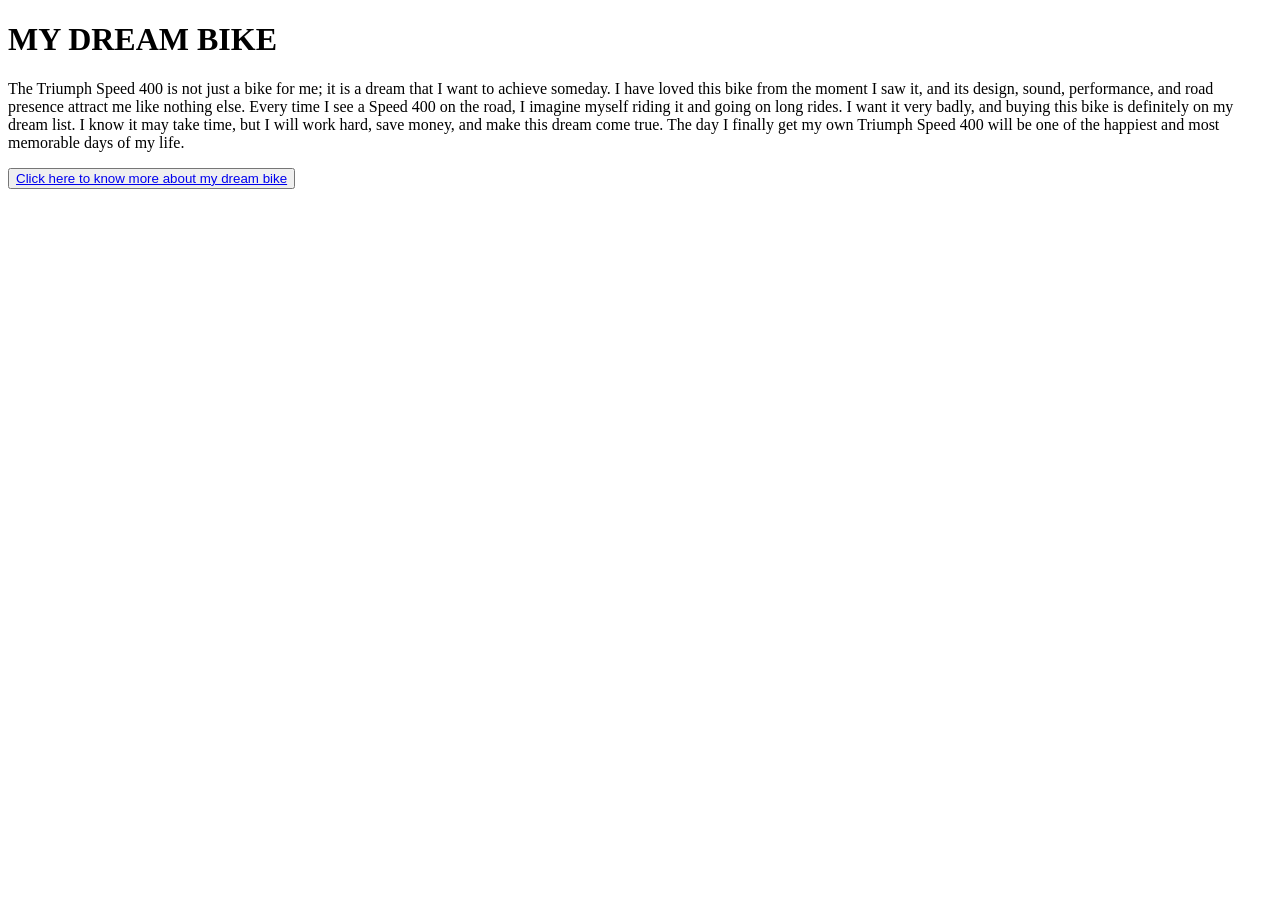
==== index.html @ 25226be1 "Create index.html" ====
<!DOCTYPE html>
<html>
<head>
    <title>MY DREAM BIKE</title>
    <link rel="stylesheet" href="shadow.css">
</head>
<body>

    <h1>MY DREAM BIKE</h1>

    <p>
    The Triumph Speed 400 is not just a bike for me; it is a dream that I want to achieve someday.
 I have loved this bike from the moment I saw it, and its design, sound, performance, and road presence attract me like nothing else. Every time I see a Speed 400 on the road, I imagine myself riding it and going on long rides. I want it very badly, and buying this bike is definitely on my dream list. I know it may take time, but I will work hard, save money, and make this dream come true. The day I finally get my own Triumph Speed 400 will be one of the happiest and most memorable days of my life.

</p>

    <button >
    <a href="https://www.triumphmotorcyclesindia.com/speed-400?utm_source=google&utm_medium=cpc&utm_campaign=Sok_Triumph_Search_Brand_Leads&utm_id=22982969011&adgroup=187728383471&utm_customdetails=panIndia&utm_term=triumph%20india&utm_source_platform=g&utm_customdetails1=BrandKeywords&utm_customdetails2=Search_Google&gad_source=1&gad_campaignid=22982969011&gbraid=0AAAAADD1dCeguwnd3yul_4RDZaGzysnw4&gclid=CjwKCAjwrP3VBhBbEiwAnaqpQyFY-doLRYASAZZ4mN-PpUNXlhoI9vf0KwuUDFmYH1PB9xSH2N71jxoCzFoQAvD_BwE">Click here to know more about my dream bike</a>
    </button>
</body>
</html>
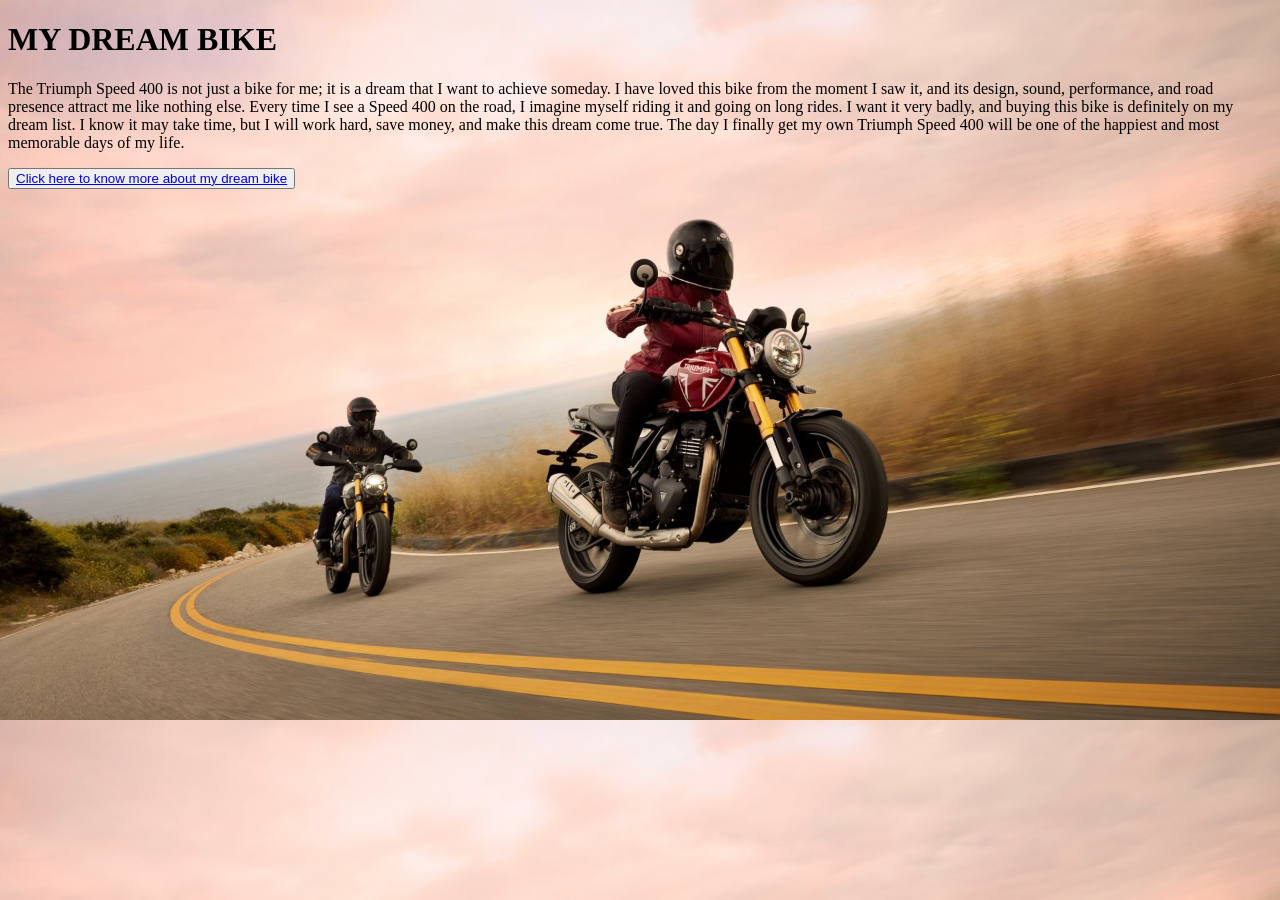
==== commit 7580e1e8: "Update stylesheet link path in index.html" ====
--- a/index.html
+++ b/index.html
@@ -2,7 +2,7 @@
 <html>
 <head>
     <title>MY DREAM BIKE</title>
-    <link rel="stylesheet" href="shadow.css">
+    <link rel="stylesheet" href="webdevlopment/css/shadow.css">
 </head>
 <body>
 
--- a/webdevlopment/css/shadow.css
+++ b/webdevlopment/css/shadow.css
@@ -0,0 +1,17 @@
+h1{
+    text-shadow: 2px 2px 80px rgb(0, 72, 255);
+
+}
+.box{
+    width: 200px;
+    height: 200px;
+    background-color: rgb(255, 0, 0);
+    box-shadow: 10px 10px 20px rgb(0, 0, 0);
+}
+body{
+    background-color: rgb(230, 238, 230);
+    background-image:url("thumb-1920-1319874 (1).jpeg");
+    background-size: cover;
+
+
+}
